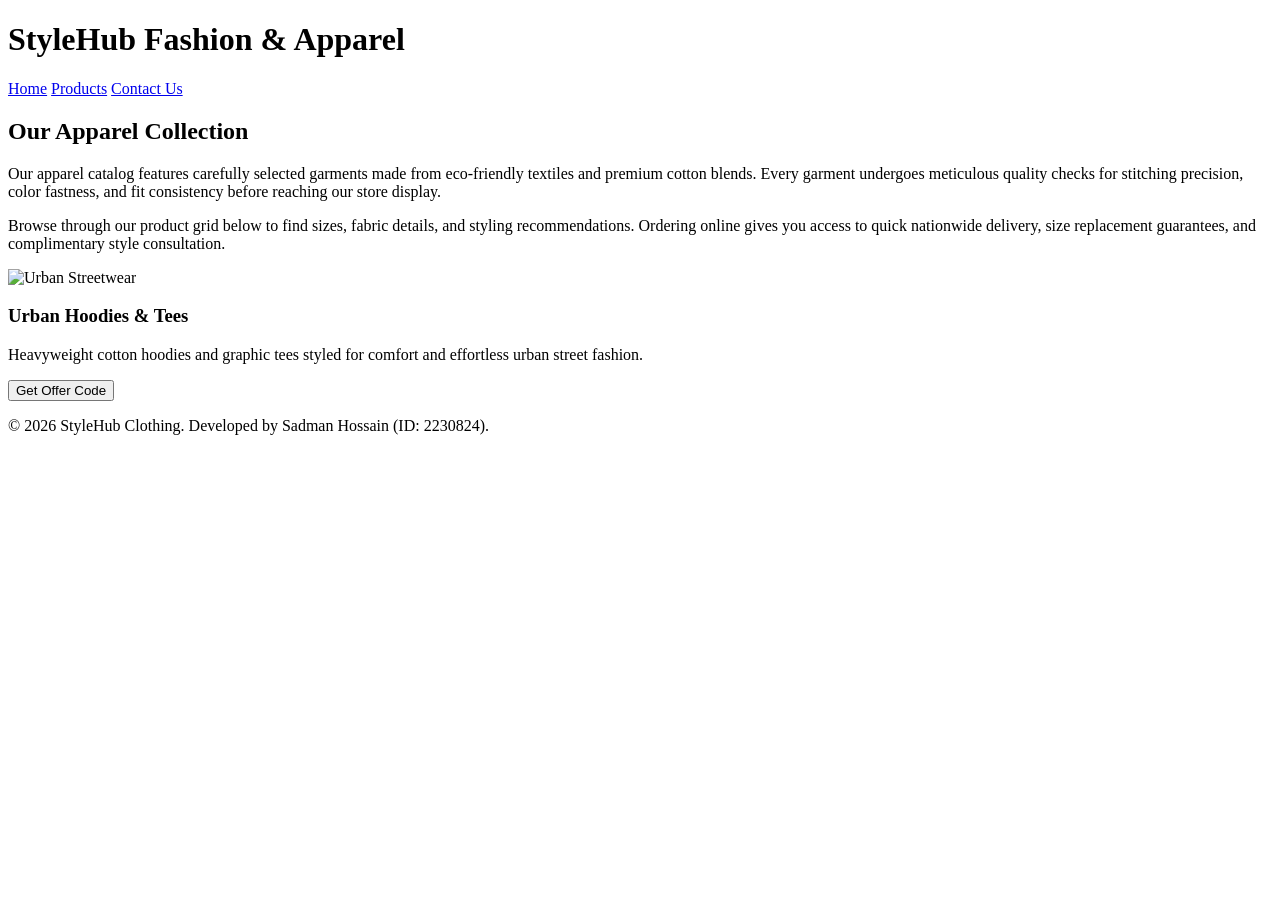
==== products.html @ bb6475cf "update" ====
<!DOCTYPE html>
<html lang="en">
<head>
    <meta charset="UTF-8">
    <meta name="viewport" content="width=device-width, initial-scale=1.0">
    <title>StyleHub Clothing - Products</title>
    <link rel="stylesheet" href="style.css">
</head>
<body>
    <!-- Name: Sadman Hossain , ID : 2230824 -->

    <!-- Header -->
    <header>
        <div class="logo-container">
            <h1>StyleHub Fashion & Apparel</h1>
        </div>
        <nav class="navbar">
            <a href="index.html">Home</a>
            <a href="products.html" class="active">Products</a>
            <a href="contact.html">Contact Us</a>
        </nav>
    </header>

    <main>
        <h2>Our Apparel Collection</h2>

        <!-- P 1 -->
        <p>
            Our apparel catalog features carefully selected garments made from eco-friendly textiles and premium cotton blends. Every garment undergoes meticulous quality checks for stitching precision, color fastness, and fit consistency before reaching our store display.
        </p>

        <!-- P 2 -->
        <p>
            Browse through our product grid below to find sizes, fabric details, and styling recommendations. Ordering online gives you access to quick nationwide delivery, size replacement guarantees, and complimentary style consultation.
        </p>

        <div class="products-grid-container">
            <div class="grid-card">
                <!-- Image 1 -->
                <img src="https://picsum.photos/id/1005/600/400" alt="Urban Streetwear" class="img-responsive">
                <h3>Urban Hoodies & Tees</h3>
                <p>Heavyweight cotton hoodies and graphic tees styled for comfort and effortless urban street fashion.</p>
                <!-- Button 1 reused -->
                <button type="button" class="btn-primary" onclick="showPromoAlert()">Get Offer Code</button>
            </div>

            
        </div>
    </main>

    <!-- Footer -->
    <footer>
        <p>&copy; 2026 StyleHub Clothing. Developed by Sadman Hossain (ID: 2230824).</p>
    </footer>

    <script src="script.js"></script>
</body>
</html>
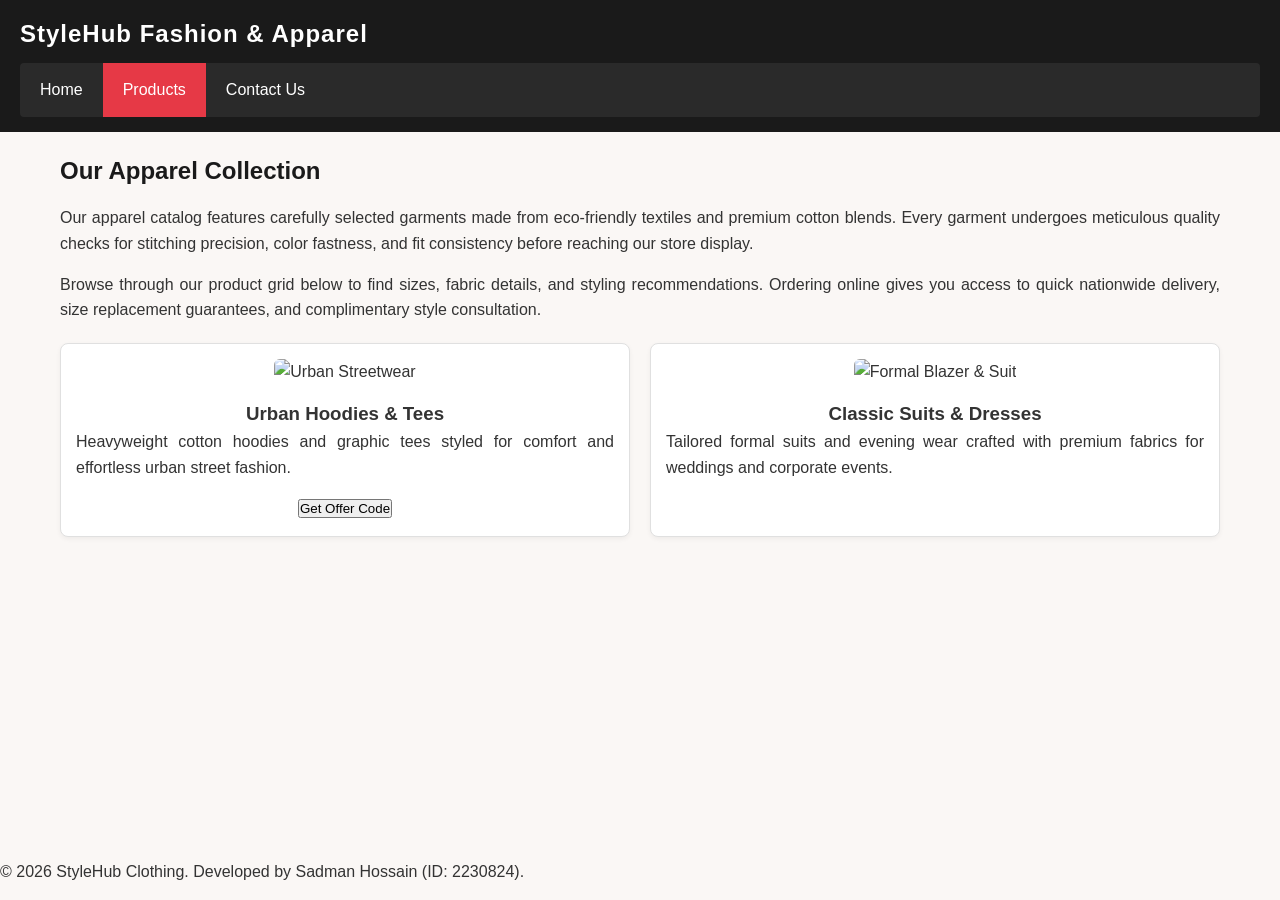
==== commit e7f562de: "update" ====
--- a/products.html
+++ b/products.html
@@ -44,7 +44,12 @@
                 <button type="button" class="btn-primary" onclick="showPromoAlert()">Get Offer Code</button>
             </div>
 
-            
+            <div class="grid-card">
+                <!-- Image 2 -->
+                <img src="https://images.unsplash.com/photo-1507679799987-c73779587ccf?w=600&h=400&fit=crop" alt="Formal Blazer & Suit" class="img-responsive">
+                <h3>Classic Suits & Dresses</h3>
+                <p>Tailored formal suits and evening wear crafted with premium fabrics for weddings and corporate events.</p>
+            </div>
         </div>
     </main>
 
--- a/style.css
+++ b/style.css
@@ -0,0 +1,114 @@
+/* General Reset and Base Styles */
+* {
+    margin: 0;
+    padding: 0;
+    box-sizing: border-box;
+}
+
+body {
+    font-family: Arial, sans-serif;
+    line-height: 1.6;
+    color: #333;
+    display: flex;
+    flex-direction: column;
+    min-height: 100vh;
+    background-color: #faf7f5;
+}
+
+main {
+    flex: 1;
+    padding: 20px;
+    max-width: 1200px;
+    margin: 0 auto;
+    width: 100%;
+}
+
+/* Header & Navigation Bar */
+header {
+    background-color: #1a1a1a;
+    color: #fff;
+    padding: 15px 20px;
+}
+
+.logo-container h1 {
+    margin-bottom: 10px;
+    font-size: 24px;
+    letter-spacing: 1px;
+}
+
+.navbar {
+    background-color: #2a2a2a;
+    overflow: hidden;
+    border-radius: 4px;
+}
+
+.navbar a {
+    float: left;
+    display: block;
+    color: white;
+    text-align: center;
+    padding: 14px 20px;
+    text-decoration: none;
+    transition: background-color 0.3s ease;
+}
+
+.navbar a:hover {
+    background-color: #e63946;
+    color: #fff;
+}
+
+.navbar a.active {
+    background-color: #e63946;
+}
+
+h2 {
+    color: #1a1a1a;
+    margin-bottom: 15px;
+}
+
+p {
+    margin-bottom: 15px;
+    text-align: justify;
+}
+
+.hero-flex-container {
+    display: flex;
+    flex-wrap: wrap;
+    gap: 20px;
+    margin-top: 20px;
+    align-items: center;
+}
+
+.flex-card {
+    flex: 1 1 300px;
+    background: white;
+    padding: 20px;
+    border-radius: 8px;
+    box-shadow: 0 4px 6px rgba(0,0,0,0.08);
+}
+
+.products-grid-container {
+    display: grid;
+    grid-template-columns: repeat(auto-fit, minmax(280px, 1fr));
+    gap: 20px;
+    margin-top: 20px;
+}
+
+.grid-card {
+    background: white;
+    padding: 15px;
+    border-radius: 8px;
+    border: 1px solid #e0e0e0;
+    box-shadow: 0 2px 5px rgba(0,0,0,0.05);
+    text-align: center;
+}
+
+/* Images */
+.img-responsive {
+    width: 100%;
+    max-height: 280px;
+    object-fit: cover;
+    border-radius: 6px;
+    margin-bottom: 15px;
+}
+
